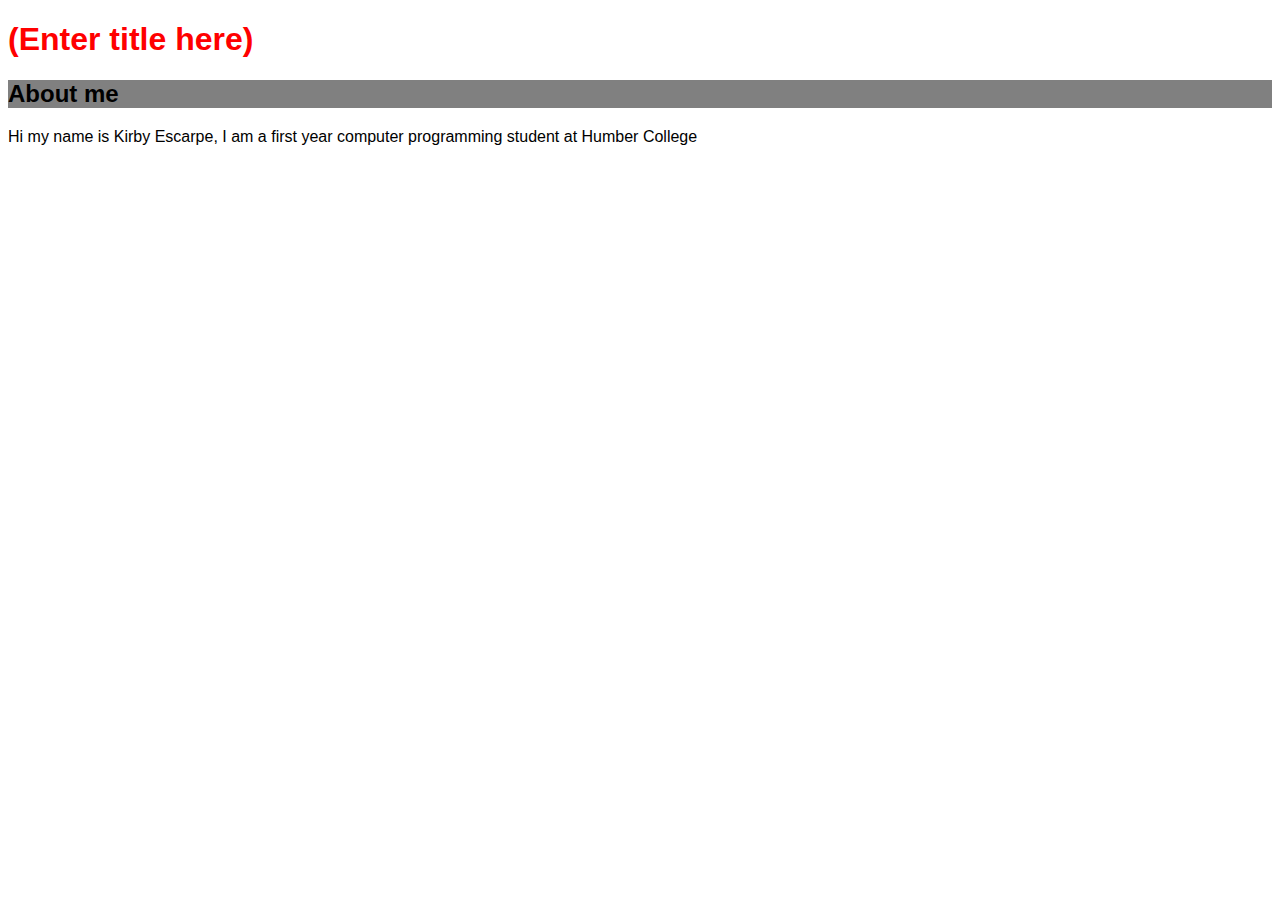
==== index.html @ 1d8c7e9e "init" ====
<!DOCTYPE html>
<html lang="en">
<head>
    <link rel="stylesheet" href="style.css">
    <title>Project Website</title>
</head>
<body> 
    <h1>(Enter title here)</h1>
    <h2>About me</h2>
    <p>Hi my name is Kirby Escarpe, I am a first year computer programming student at Humber College</p>
</body>
</html>
---- style.css ----
h2 {
    background: grey;
}
body {
    font-family: Helvetica, sans-serif, Arial;
}
h1 {
    color: red;
}
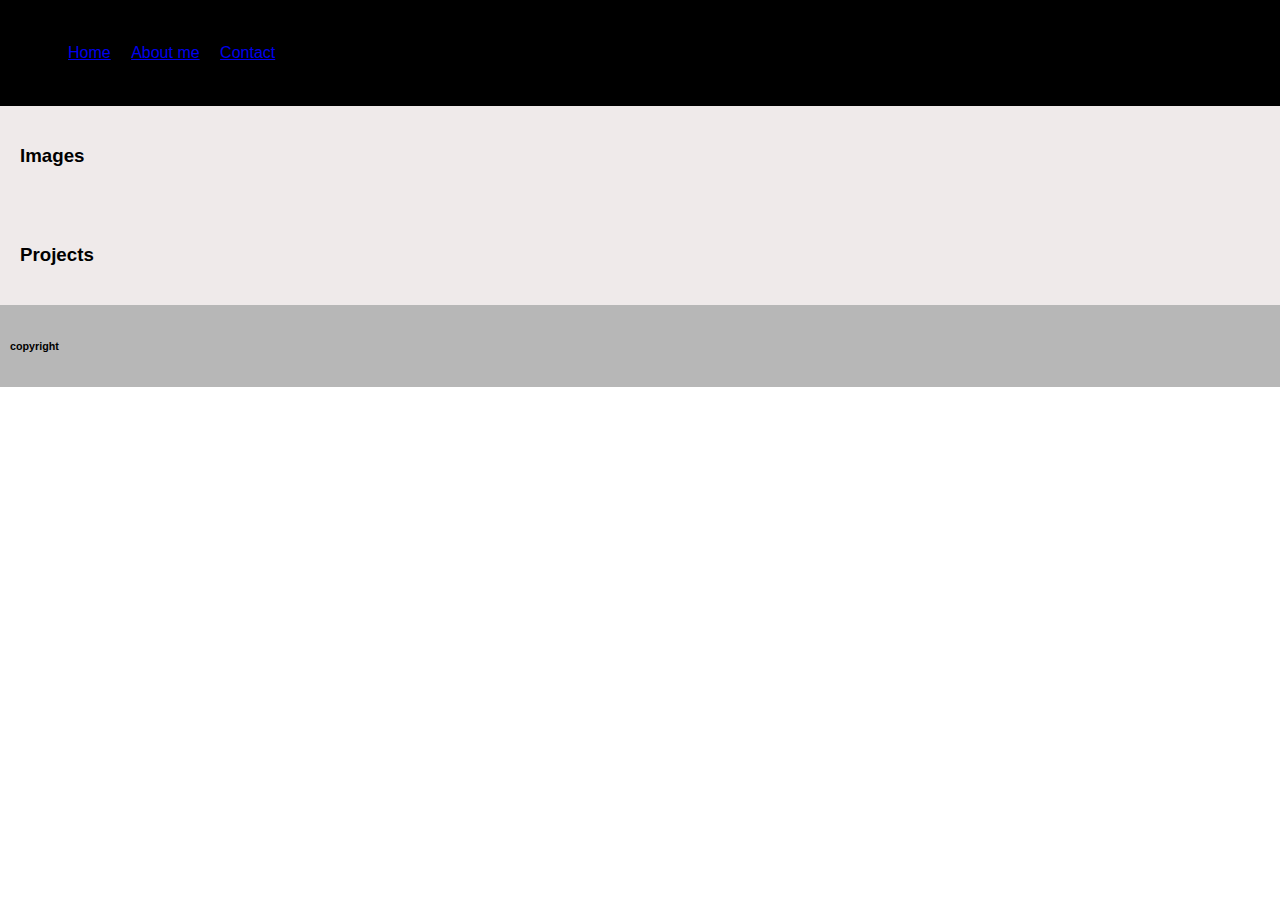
==== commit de8e7993: "commit" ====
--- a/index.html
+++ b/index.html
@@ -5,8 +5,27 @@
     <title>Project Website</title>
 </head>
 <body> 
-    <h1>(Enter title here)</h1>
-    <h2>About me</h2>
-    <p>Hi my name is Kirby Escarpe, I am a first year computer programming student at Humber College</p>
+    <header>
+        <nav>
+            <ul>
+                <li><a href="index.html">Home</a></li>
+                <li><a href="pages/about.html">About me</a></li>
+                <li><a href="pages/contact.html">Contact</a></li>
+            </ul>
+        </nav>
+    </header>
+
+    <section class="sec1">
+        <h3>Images</h3>
+    </section>
+    
+    
+    <section class="sec2">
+        <h3>Projects</h3>
+    </section>
+   
+    <footer>
+        <h6>copyright</h6>
+    </footer>
 </body>
 </html>--- a/style.css
+++ b/style.css
@@ -1,9 +1,38 @@
-h2 {
-    background: grey;
-}
 body {
     font-family: Helvetica, sans-serif, Arial;
+    margin: 0;
+    padding: 0;
+}    
+h1 {
+    color: #737373;
 }
-h1 {
-    color: red;
+h2 {
+    color: #262626;
+}
+
+
+
+
+
+header {
+    background-color: black;
+    padding: 20px;
+}
+nav ul li {
+    color: #efeaea;
+    display: inline-block;
+    text-align: center;
+    margin: 8px;
+}
+
+
+
+
+section {
+    background-color: #efeaea;
+    padding: 20px
+}
+footer {
+    background-color: #b7b7b7 ;
+    padding: 10px;
 }